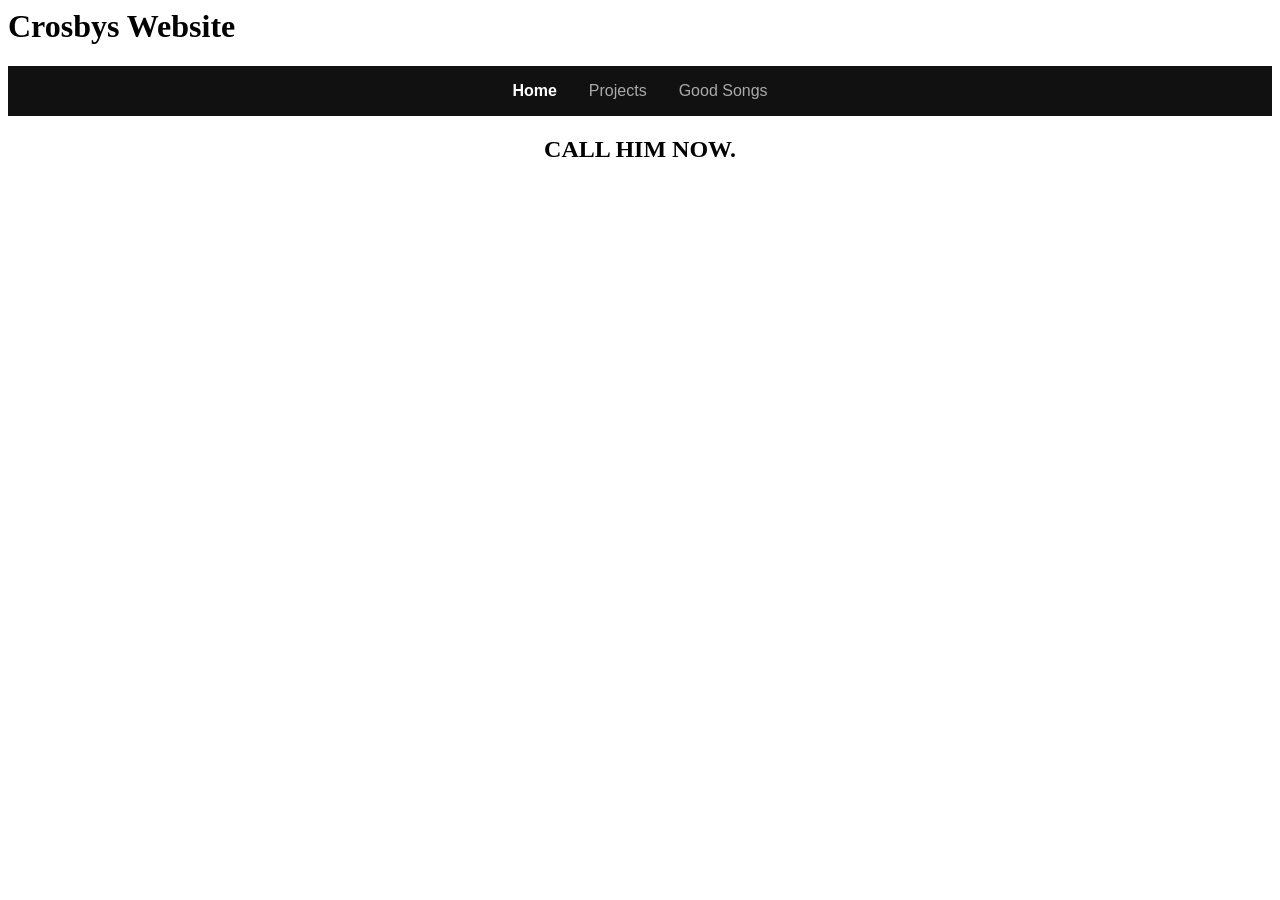
==== index.html @ fb9fb15d "Update index.html" ====
<h1> Crosbys Website </h1>
<!DOCTYPE html>
<html lang="en">
<head>
  <meta charset="UTF-8">
  <meta http-equiv="X-UA-Compatible" content="IE=edge">
  <meta name="viewport" content="width=device-width, initial-scale=1.0">
 <nav style="display: flex; justify-content: center; gap: 2rem; background: #111; padding: 1rem; font-family: sans-serif;">
  <a href="#home" style="color: #fff; text-decoration: none; font-weight: bold;">Home</a>
  <a href="#projects" style="color: #aaa; text-decoration: none;">Projects</a>
  <a href="#phonk" style="color: #aaa; text-decoration: none;">Good Songs</a>
</nav>
  <title> el teach</title>
 </head>
  <body>
    <center>
    <h2> CALL HIM NOW. </h2>
    <img <iframe width="392" height="400" style="border: 0px;"src="https://images.genius.com/1188e9449bb15ad0f8371d1feb57a0cf.256x256x1.png"
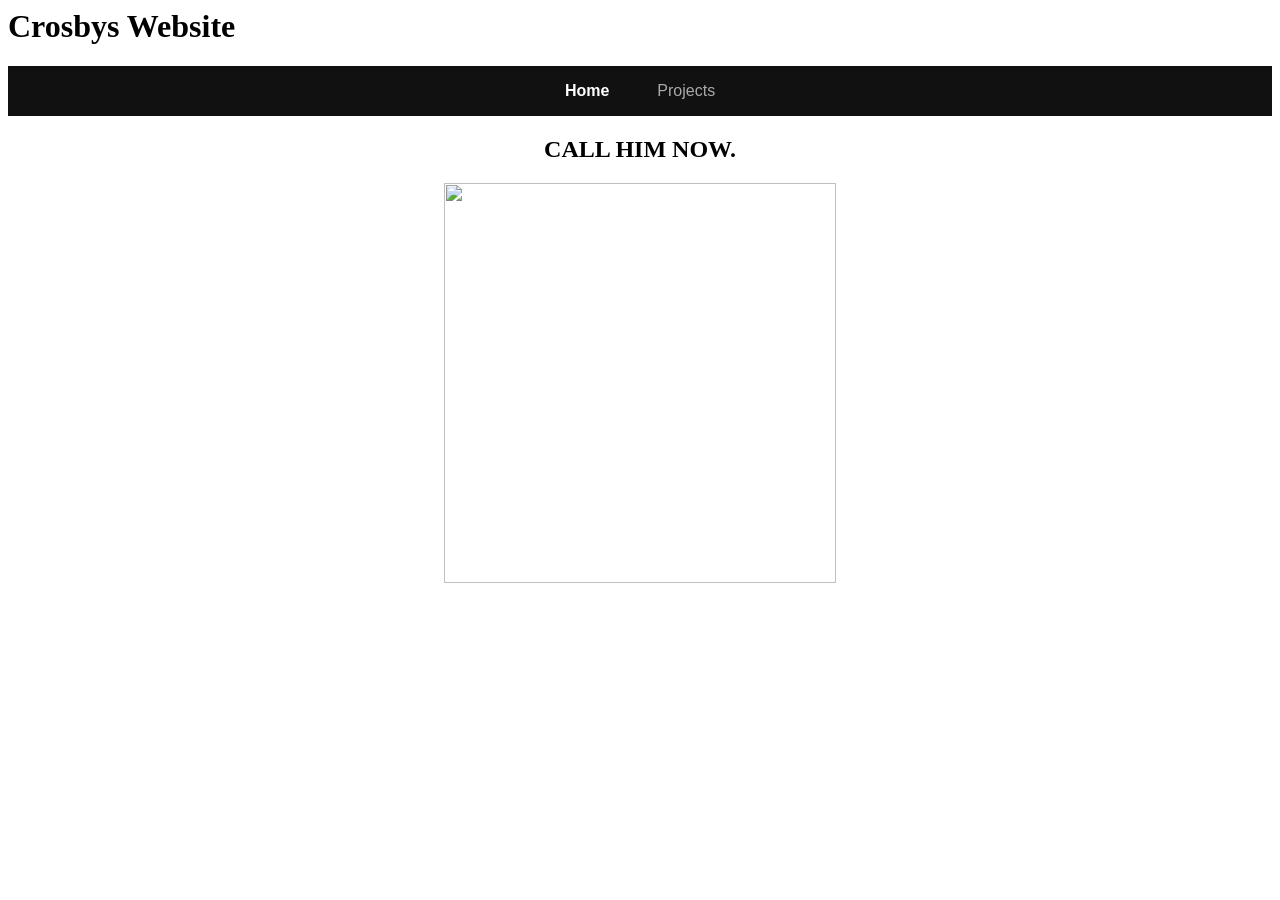
==== commit 0be4e6f5: "Update index.html" ====
--- a/index.html
+++ b/index.html
@@ -5,15 +5,16 @@
   <meta charset="UTF-8">
   <meta http-equiv="X-UA-Compatible" content="IE=edge">
   <meta name="viewport" content="width=device-width, initial-scale=1.0">
- <nav style="display: flex; justify-content: center; gap: 2rem; background: #111; padding: 1rem; font-family: sans-serif;">
+ <nav style="display: flex; justify-content: center; gap: 3rem; background: #111; padding: 1rem; font-family: sans-serif;">
   <a href="#home" style="color: #fff; text-decoration: none; font-weight: bold;">Home</a>
   <a href="#projects" style="color: #aaa; text-decoration: none;">Projects</a>
-  <a href="#phonk" style="color: #aaa; text-decoration: none;">Good Songs</a>
 </nav>
-  <title> el teach</title>
+  <title> Meaty Mike</title>
  </head>
   <body>
     <center>
     <h2> CALL HIM NOW. </h2>
-    <img <iframe width="392" height="400" style="border: 0px;"src="https://images.genius.com/1188e9449bb15ad0f8371d1feb57a0cf.256x256x1.png"
+    <img <iframe width="392" height="400" style="border: 0px;"src="https://images.genius.com/1188e9449bb15ad0f8371d1feb57a0cf.256x256x1.png">
+      <br>
 
+
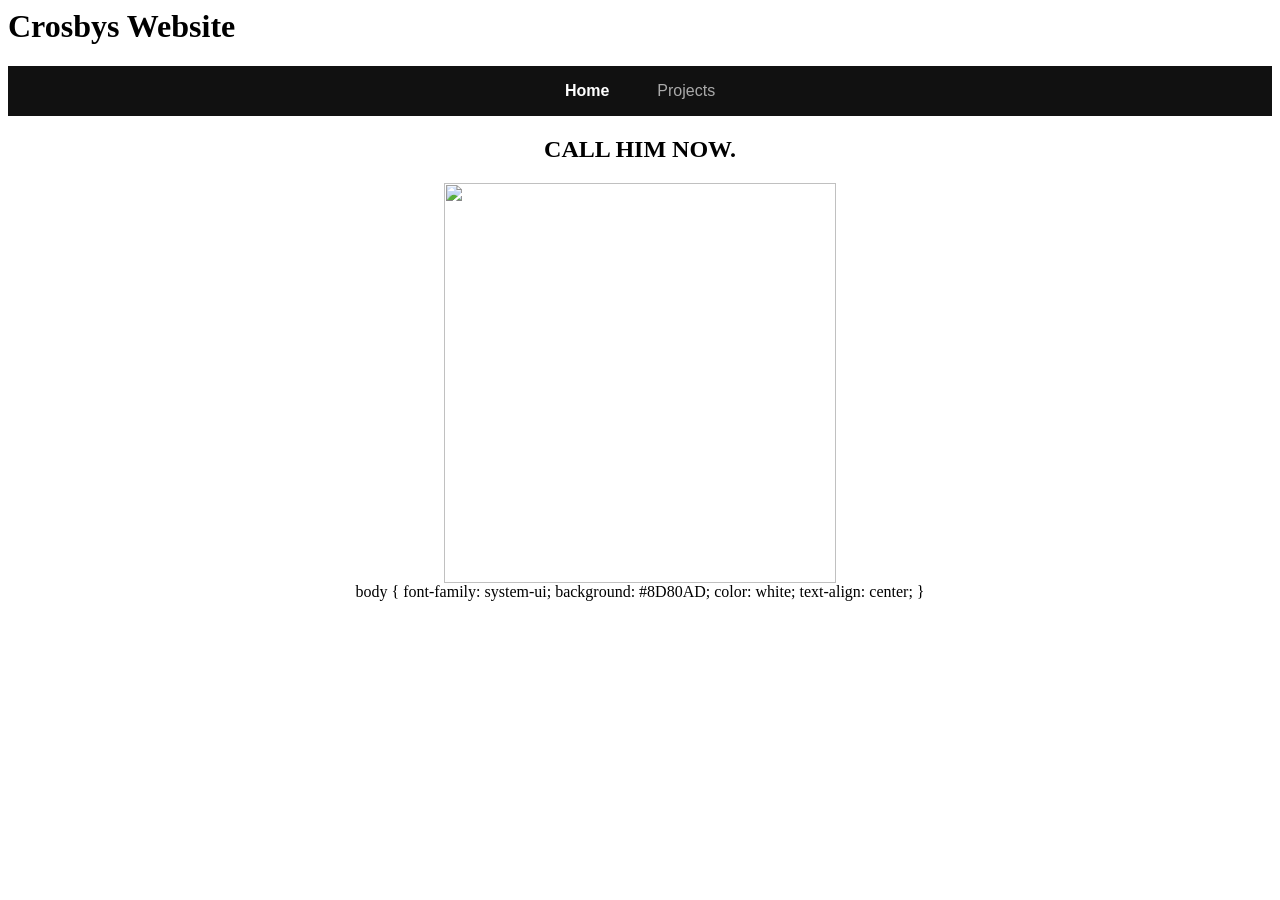
==== commit b87705ec: "Update index.html" ====
--- a/index.html
+++ b/index.html
@@ -6,8 +6,8 @@
   <meta http-equiv="X-UA-Compatible" content="IE=edge">
   <meta name="viewport" content="width=device-width, initial-scale=1.0">
  <nav style="display: flex; justify-content: center; gap: 3rem; background: #111; padding: 1rem; font-family: sans-serif;">
-  <a href="#home" style="color: #fff; text-decoration: none; font-weight: bold;">Home</a>
-  <a href="#projects" style="color: #aaa; text-decoration: none;">Projects</a>
+  <a href="#index.html" style="color: #fff; text-decoration: none; font-weight: bold;">Home</a>
+  <a href="#projects.html" style="color: #aaa; text-decoration: none;">Projects</a>
 </nav>
   <title> Meaty Mike</title>
  </head>
@@ -16,5 +16,12 @@
     <h2> CALL HIM NOW. </h2>
     <img <iframe width="392" height="400" style="border: 0px;"src="https://images.genius.com/1188e9449bb15ad0f8371d1feb57a0cf.256x256x1.png">
       <br>
+body {
+  font-family: system-ui;
+  background: #8D80AD;
+  color: white;
+  text-align: center;
+
+}
 
 
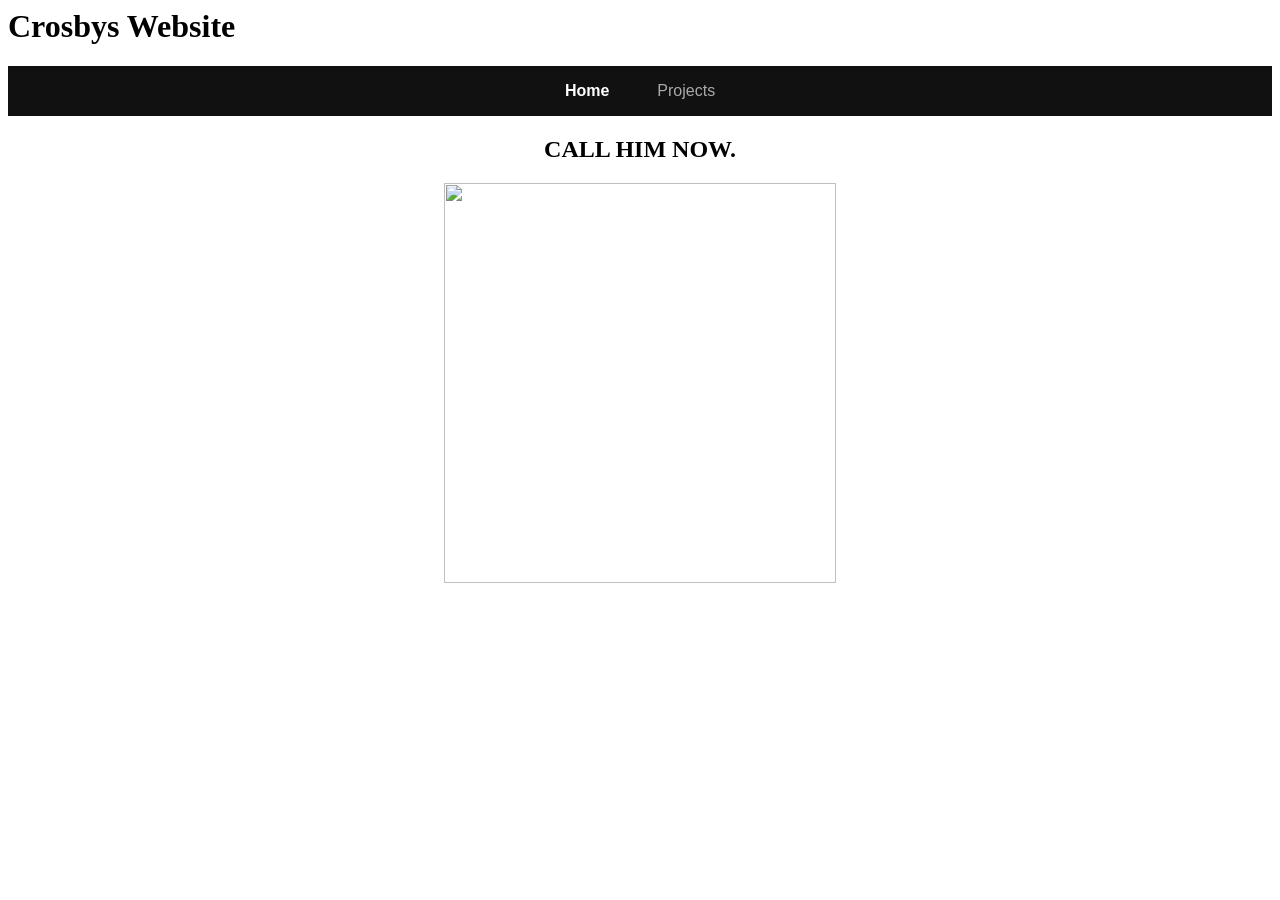
==== commit 91b06392: "Update index.html" ====
--- a/index.html
+++ b/index.html
@@ -6,8 +6,8 @@
   <meta http-equiv="X-UA-Compatible" content="IE=edge">
   <meta name="viewport" content="width=device-width, initial-scale=1.0">
  <nav style="display: flex; justify-content: center; gap: 3rem; background: #111; padding: 1rem; font-family: sans-serif;">
-  <a href="#index.html" style="color: #fff; text-decoration: none; font-weight: bold;">Home</a>
-  <a href="#projects.html" style="color: #aaa; text-decoration: none;">Projects</a>
+  <a href="index.html" style="color: #fff; text-decoration: none; font-weight: bold;">Home</a>
+  <a href="projects.html" style="color: #aaa; text-decoration: none;">Projects</a>
 </nav>
   <title> Meaty Mike</title>
  </head>
@@ -16,12 +16,3 @@
     <h2> CALL HIM NOW. </h2>
     <img <iframe width="392" height="400" style="border: 0px;"src="https://images.genius.com/1188e9449bb15ad0f8371d1feb57a0cf.256x256x1.png">
       <br>
-body {
-  font-family: system-ui;
-  background: #8D80AD;
-  color: white;
-  text-align: center;
-
-}
-
-
